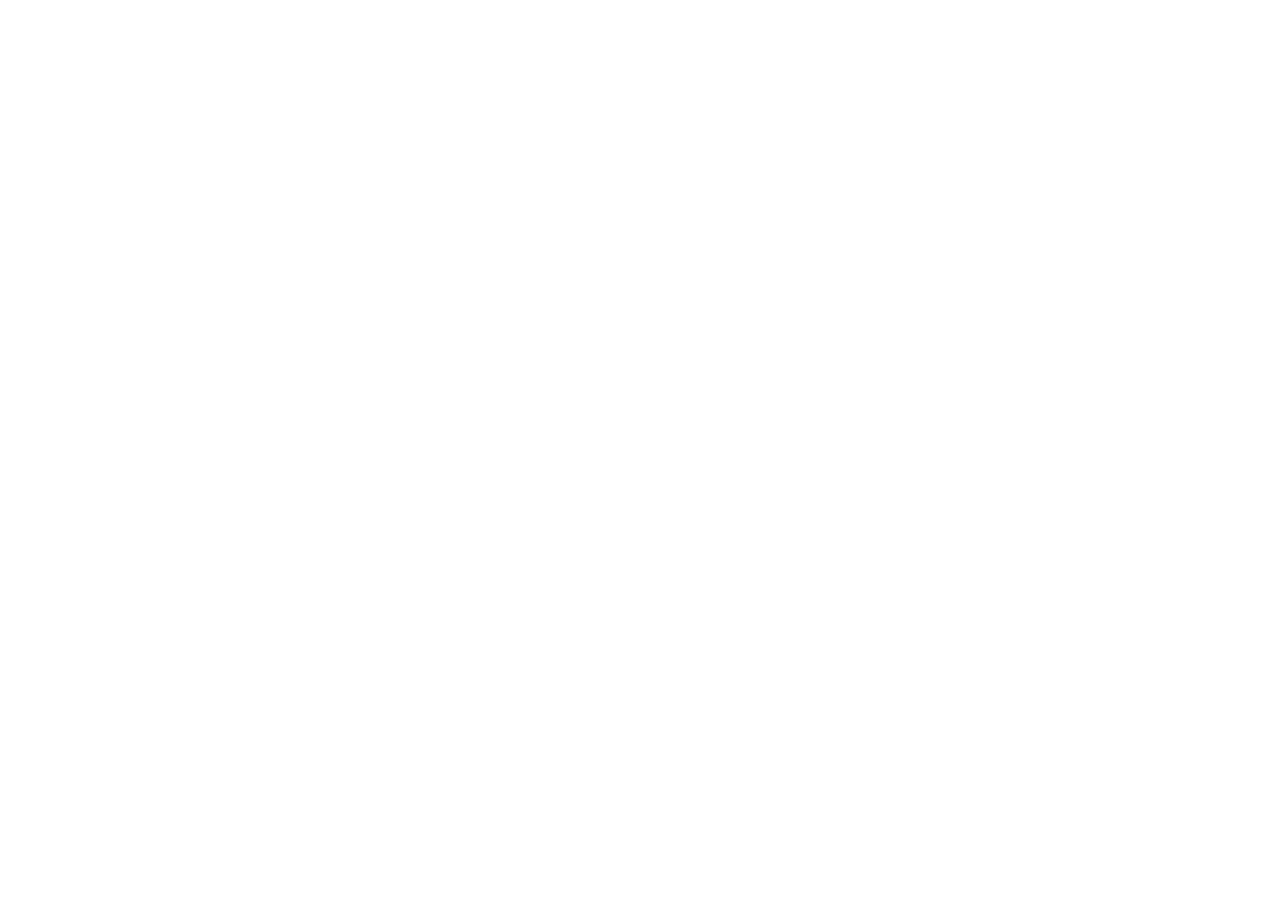
==== Games/Rock,Paper,Scissors/index.html @ 47ee9d65 "linked index html to app js" ====
<!DOCTYPE html>
<html lang="en" dir="ltr">
    <head>
        <meta charset="utf-8">
        <title> Rock Paper Scissors Basics </title>
        </head>
        <body>
            <script src="app.js" charset="utf-8"></script>
        </body>
    </html>
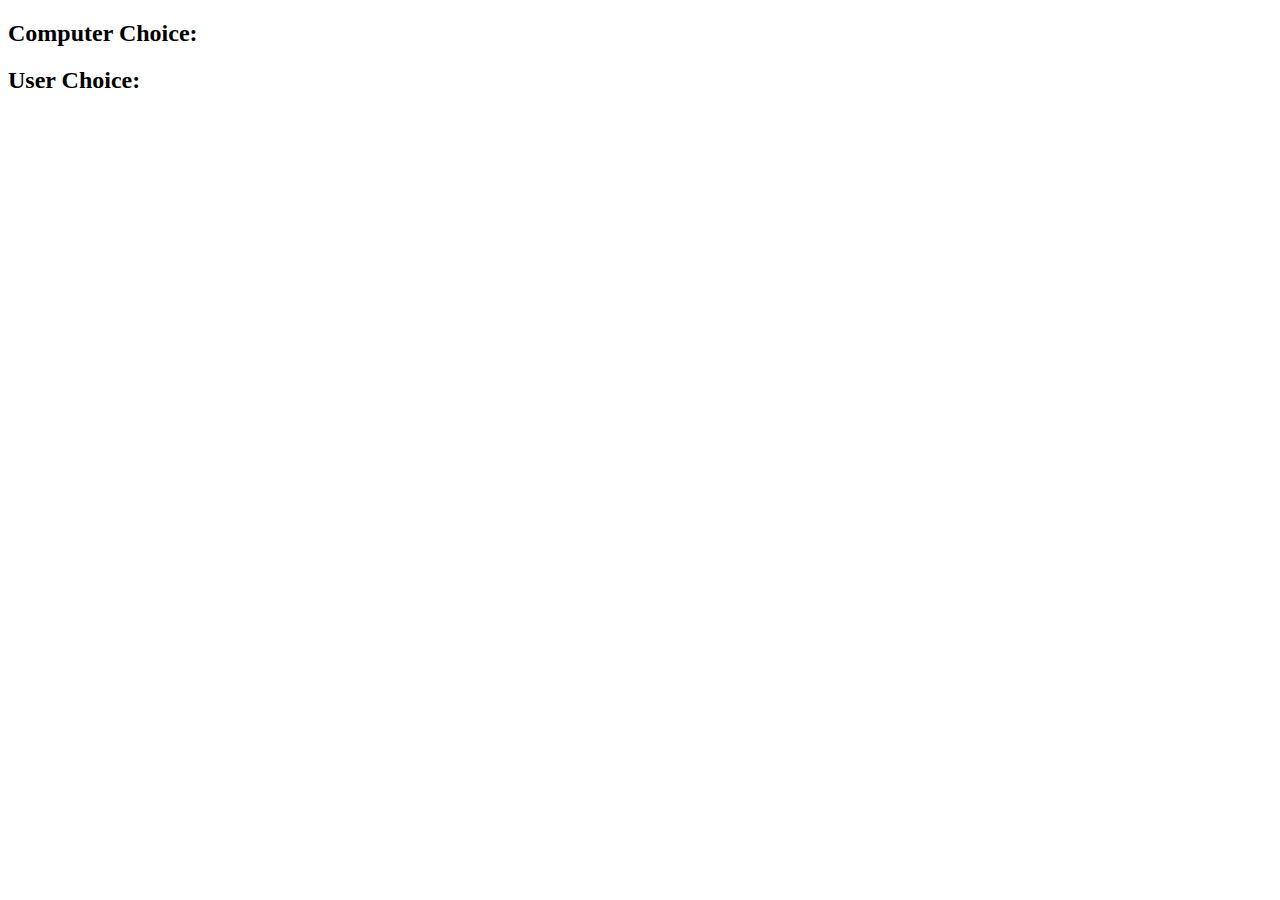
==== commit fc928484: "cpu,user and results h2 setups" ====
--- a/Games/Rock,Paper,Scissors/index.html
+++ b/Games/Rock,Paper,Scissors/index.html
@@ -5,6 +5,10 @@
         <title> Rock Paper Scissors Basics </title>
         </head>
         <body>
+
+            <h2>Computer Choice:<span id="computer-choice"></span></h2>  
+            <h2>User Choice:<span id="user-choice"></span></h2>
+           
             <script src="app.js" charset="utf-8"></script>
         </body>
     </html>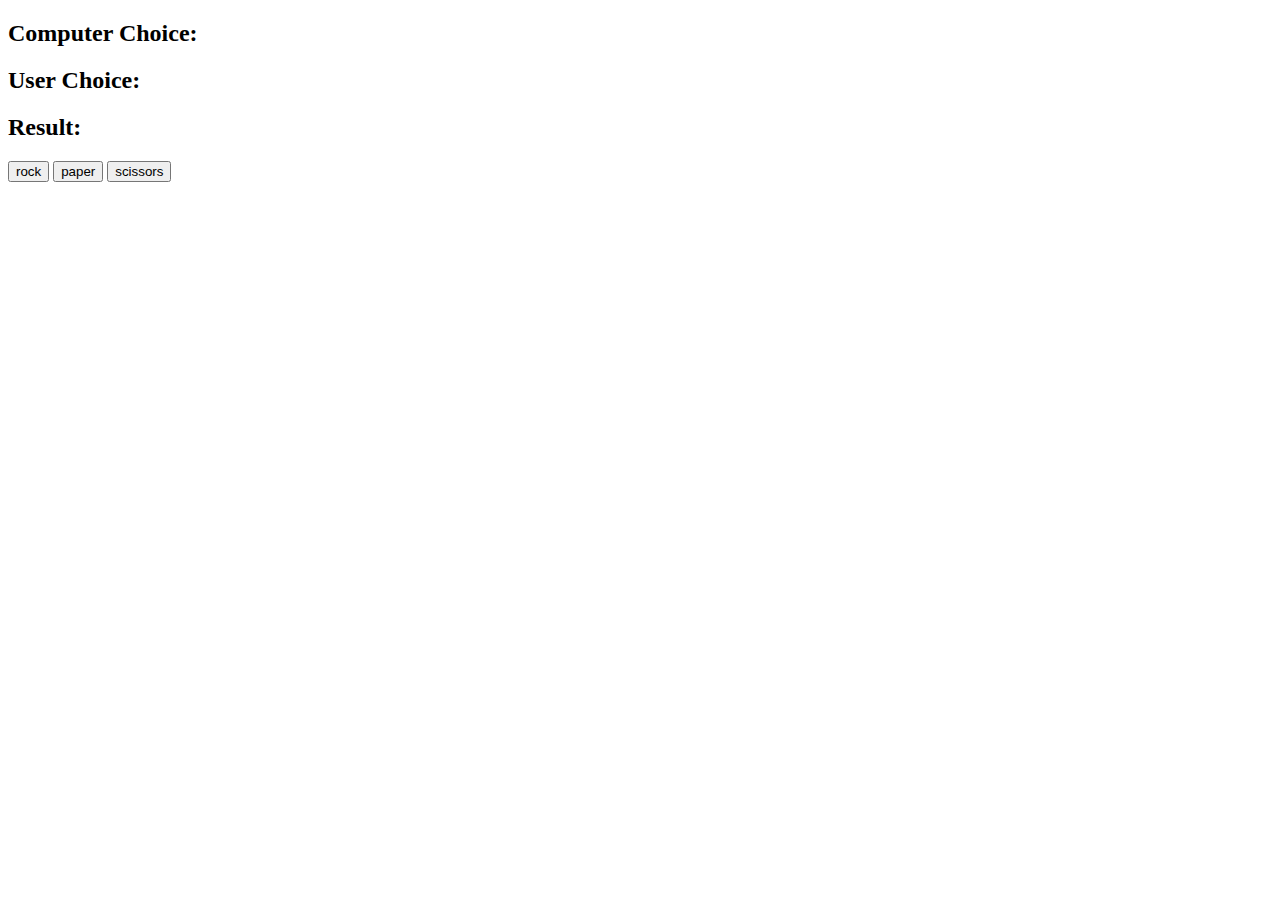
==== commit fcfac779: "created buttons for rock paper and scissors" ====
--- a/Games/Rock,Paper,Scissors/index.html
+++ b/Games/Rock,Paper,Scissors/index.html
@@ -8,7 +8,14 @@
 
             <h2>Computer Choice:<span id="computer-choice"></span></h2>  
             <h2>User Choice:<span id="user-choice"></span></h2>
-           
+            <h2>Result:<span id="result"></span></h2>
+            
+            <button id="rock">rock</button>
+            <button id="paper">paper</button>
+            <button id="scissors">scissors</button>
+
+
+
             <script src="app.js" charset="utf-8"></script>
         </body>
     </html>